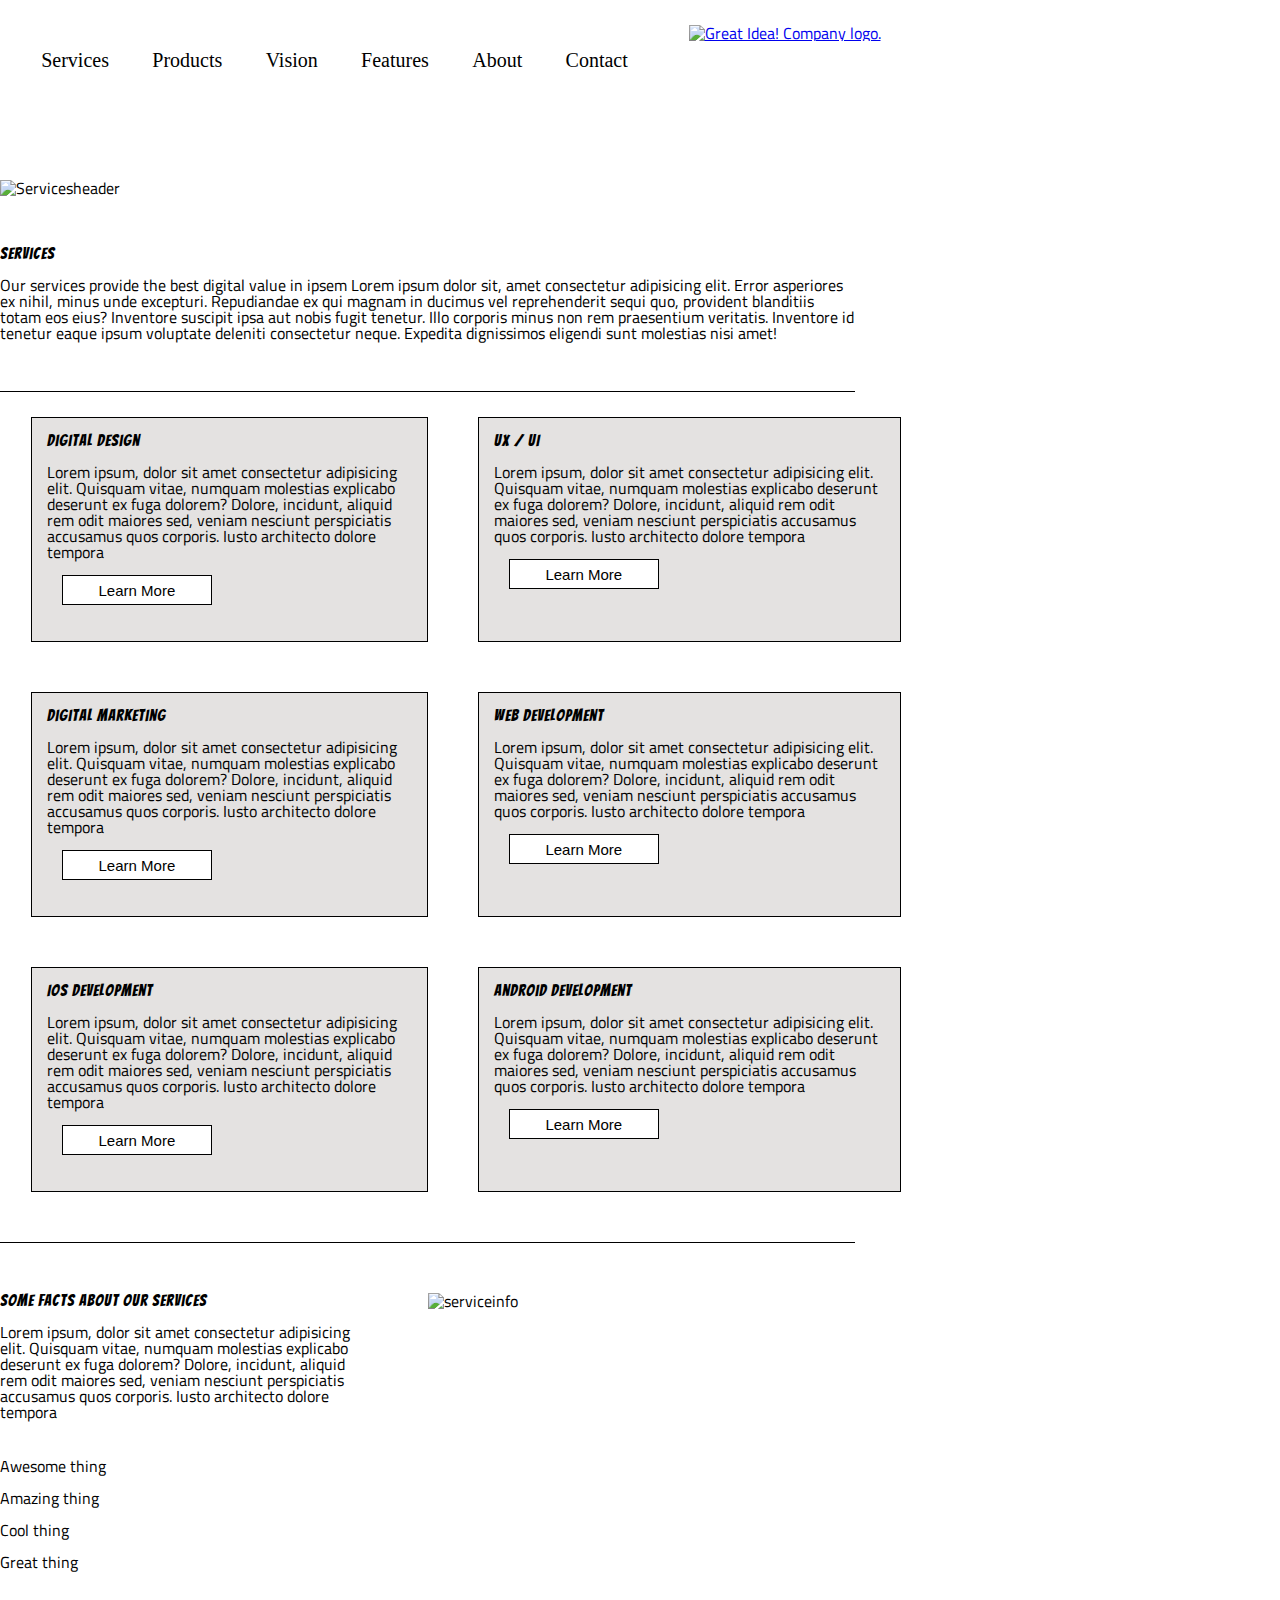
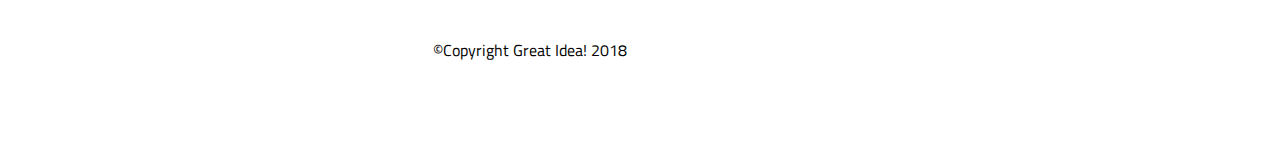
==== service.html @ 841cc433 "adds services html and css" ====
<!doctype html>

<html lang="en">

<head>
    <meta charset="utf-8">
    <meta viewport="width=device-width, initial-scale=1.0">

    <title>Great Idea!-Services</title>

    <link href="https://fonts.googleapis.com/css?family=Bangers|Titillium+Web" rel="stylesheet">
    <link href="https://fonts.google.com/specimen/Gugi/css?family=Gugi" rel="stylesheet">
    <link rel="stylesheet" href="css/index.css">

    <!--[if lt IE 9]>
    <script src="https://cdnjs.cloudflare.com/ajax/libs/html5shiv/3.7.3/html5shiv.js"></script>
  <![endif]-->
</head>

<body>
    <div class="header">
        <div class="nav">
            <a href="service.html">Services</a>
            <a href="product.html">Products</a>
            <a href="vision.html">Vision</a>
            <a href="#">Features</a>
            <a href="#">About</a>
            <a href="#">Contact</a>
        </div>
        <a href="index.html">
            <img class="logo" src="img/logo.png" alt="Great Idea! Company logo.">
        </a>

    </div>
    <div class="servicepg">
        <img class="shi" src="services-header.jpg" alt="Servicesheader">
        <h2>Services</h2>
        <p>Our services provide the best digital value in ipsem Lorem ipsum dolor sit, amet consectetur adipisicing
            elit.
            Error asperiores ex nihil, minus unde excepturi. Repudiandae ex qui magnam in ducimus vel reprehenderit
            sequi quo,
            provident blanditiis totam eos eius?
            Inventore suscipit ipsa aut nobis fugit tenetur. Illo corporis minus non rem praesentium veritatis.
            Inventore id
            tenetur eaque ipsum voluptate deleniti consectetur neque. Expedita dignissimos eligendi sunt molestias nisi
            amet!
        </p>
    </div>
    <div class="serviceopt">
        <div class="dd">
            <h3>Digital Design</h2>
                <p>Lorem ipsum, dolor sit amet consectetur adipisicing elit. Quisquam vitae, numquam molestias explicabo
                    deserunt ex fuga dolorem? Dolore, incidunt, aliquid rem odit maiores sed, veniam nesciunt
                    perspiciatis
                    accusamus quos
                    corporis. Iusto architecto dolore tempora</p>
                <button>Learn More</button>
        </div>
        <div class="ux">
            <h3>UX / UI</h2>
                <p>Lorem ipsum, dolor sit amet consectetur adipisicing elit. Quisquam vitae, numquam molestias explicabo
                    deserunt ex fuga dolorem? Dolore, incidunt, aliquid rem odit maiores sed, veniam nesciunt
                    perspiciatis
                    accusamus quos
                    corporis. Iusto architecto dolore tempora</p>
                <button>Learn More</button>
        </div>
        <div class="dm">
            <h3>Digital Marketing</h2>
                <p>Lorem ipsum, dolor sit amet consectetur adipisicing elit. Quisquam vitae, numquam molestias explicabo
                    deserunt ex fuga dolorem? Dolore, incidunt, aliquid rem odit maiores sed, veniam nesciunt
                    perspiciatis
                    accusamus quos
                    corporis. Iusto architecto dolore tempora</p>
                <button>Learn More</button>
        </div>
        <div class="wd">
            <h3>Web Development</h2>
                <p>Lorem ipsum, dolor sit amet consectetur adipisicing elit. Quisquam vitae, numquam molestias explicabo
                    deserunt ex fuga dolorem? Dolore, incidunt, aliquid rem odit maiores sed, veniam nesciunt
                    perspiciatis
                    accusamus quos
                    corporis. Iusto architecto dolore tempora</p>
                <button>Learn More</button>
        </div>
        <div class="ios">
            <h3>IOS Development</h2>
                <p>Lorem ipsum, dolor sit amet consectetur adipisicing elit. Quisquam vitae, numquam molestias explicabo
                    deserunt ex fuga dolorem? Dolore, incidunt, aliquid rem odit maiores sed, veniam nesciunt
                    perspiciatis
                    accusamus quos
                    corporis. Iusto architecto dolore tempora</p>
                <button>Learn More</button>
        </div>
        <div class="ad">
            <h3>Android Development</h2>
                <p>Lorem ipsum, dolor sit amet consectetur adipisicing elit. Quisquam vitae, numquam molestias explicabo
                    deserunt ex fuga dolorem? Dolore, incidunt, aliquid rem odit maiores sed, veniam nesciunt
                    perspiciatis
                    accusamus quos
                    corporis. Iusto architecto dolore tempora</p>
                <button>Learn More</button>
        </div>
    </div>
    <div class="facts">
        <div class="f">
            <h2>Some Facts About Our Services</h2>
            <p>Lorem ipsum, dolor sit amet consectetur adipisicing elit. Quisquam vitae, numquam molestias explicabo
                deserunt
                ex fuga dolorem? Dolore, incidunt, aliquid rem odit maiores sed, veniam nesciunt perspiciatis accusamus
                quos
                corporis. Iusto architecto dolore tempora</p>
            <ul>
                <li>Awesome thing</li>
                <li>Amazing thing</li>
                <li>Cool thing</li>
                <li>Great thing</li>
            </ul>
        </div>
        <img class="fimg" src="services-info.jpg" alt="serviceinfo">
    </div>
    <div class="footer">
        <div class="copyright">&copy;Copyright Great Idea! 2018</div>
    </div>
</body>

</html>
---- css/index.css ----
/* Use your own code or past solution for Great Idea Web Page CSS here! */
html, body, div, span, applet, object, iframe,
h1, h2, h3, h4, h5, h6, p, blockquote, pre,
a, abbr, acronym, address, big, cite, code,
del, dfn, em, img, ins, kbd, q, s, samp,
small, strike, strong, sub, sup, tt, var,
b, u, i, center,
dl, dt, dd, ol, ul, li,
fieldset, form, label, legend,
table, caption, tbody, tfoot, thead, tr, th, td,
article, aside, canvas, details, embed, 
figure, figcaption, footer, header, hgroup, 
menu, nav, output, ruby, section, summary,
time, mark, audio, video {
	margin: 0;
	padding: 0;
	border: 0;
	font-size: 100%;
	font: inherit;
	vertical-align: baseline;
}
/* HTML5 display-role reset for older browsers */
article, aside, details, figcaption, figure, 
footer, header, hgroup, menu, nav, section {
	display: block;
}
body {
	line-height: 1;
}

blockquote, q {
	quotes: none;
}
blockquote:before, blockquote:after,
q:before, q:after {
	content: '';
	content: none;
}
table {
	border-collapse: collapse;
	border-spacing: 0;
}

/* Set every element's box-sizing to border-box */
* {
    box-sizing: border-box;
}

html, body {
    height: 100%;
    font-family: 'Titillium Web', sans-serif;
}

h1, h2, h3, h4, h5 {
    font-family: 'Bangers', cursive;
    letter-spacing: 1px;
    margin-bottom: 15px;
}

/* Copy and paste your work from yesterday here and start to refactor into flexbox */
* {
  max-width: 900px;
  margin: 0 auto;
}

.header {
  width: 100%;
  height: 20%;
  display: flex;
  justify-content: space-around;
  align-content: center;
}
.nav {
  display: flex;
  justify-content: space-around;
  width: 70%;
  font-size: 20px;
  font-family: 'Gugi', serif;
  margin-top: 50px;
}
.nav a {
  color: black;
  text-decoration: none;
}
.header img.logo {
  width: 150px;
  margin-top: 25px;
}
.title {
  width: 95%;
  margin: 50px 0;
  display: flex;
  justify-content: space-around;
}
.title h1 {
  height: 250px;
  width: 25%;
  font-size: 75px;
  text-align: center;
}
.title button {
  font-size: 20px;
  width: 150px;
  height: 30px;
  background: white;
  border: 1px solid black;
  border-radius: 10%;
  cursor: pointer;
}
.titleimg {
  width: 300px;
  height: 300px;
}
.information {
  width: 95%;
  border-top: black 1px solid;
  display: flex;
  flex-wrap: wrap;
  justify-content: space-around;
  padding: 25px;
}
.information div {
  width: 50%;
}
.information p {
  width: 100%;
  height: 100px;
}
.infoimg {
  width: 95%;
}
.information2 {
  width: 95%;
  border-bottom: black 1px solid;
  display: flex;
  flex-wrap: wrap;
  justify-content: space-around;
  padding: 25px;
}
.information2 div {
  width: 33%;
}
.information2 p {
  width: 100%;
  height: 100px;
}
.information2 h2 {
  padding-right: 180px;
}
.footer {
  padding: 25px;
}
.address {
  width: 20%;
  letter-spacing: 2;
}
.copyright {
  padding: 25px;
  margin-left: 45%;
}


/* tablet styling*/
@media (max-width: 800px){
    .header {
        width: 100%;
        flex-direction: column-reverse;
    }
    .header .nav {
        width: 95%;
  
        justify-content: space-around;
    }
    .header .nav a {
        color: grey;
    }
    .header img {
       width: 150px;
       justify-content: space-evenly;
       margin: 0 auto; 
    }
    .title {
        width: 80%;
        justify-content: space-evenly;
    }
    .titleimg {
        display: none;
    }
    .infoimg {
        width: 100%;
    }
    .footer {
      padding: 25px;
    }
}
/* phone styling */
@media(max-width: 500px){
    .header {
        flex-direction: column-reverse;
    }
    .header img {
    width: 50%
    }
    .header .nav {
        display: flex;
        flex-direction: column;
        margin: 10px 0px;
    }
    .header .nav a {
        padding: 15px 200px;
        margin: 0;
        border-bottom: 1px solid gray;
    }
    .header .nav:first-child {
        border-top: 1px solid gray;
    }
    .title {
      width: 30%;
    }
   .information {
       flex-direction: column;
        width: 100%;
   }

   .information2 {
    flex-direction: column;
    width: 
   }
 


}


/* Service page CSS*/
.shi{
  width: 100%;
  height:200px;
}
.servicepg{
  width: 95%;
  padding-bottom: 50px;
  border-bottom: black solid 1px;
}
.servicepg h2{
  margin-top: 50px;
}
.serviceopt p{
  width: 100%;
  word-wrap: break-word;
}
.serviceopt{
 display: flex;
 flex-wrap: wrap;
 justify-content: center;
 align-content: space-between;
 width: 98%;
 margin: 25px;
 margin-right: 50px;
}
 .serviceopt button{
   font-size: 15px;
   font-family: Arial, sans-serif;
   width: 150px;
   height: 30px;
   background: white;
   border: black solid 1px;
   margin: 15px;
 } 
.dd{
  background: rgb(228, 226, 225);
  width: 45%;
  height: 225px;
  padding: 15px;
  border: 1px solid black;
  margin: 0px 50px 25px 0;
}
.ux{
  margin: 0;
  background:  rgb(228, 226, 225);
  border: 1px solid black;
  width: 48%;
  height: 225px;
  padding: 15px;
}
.dm{
  background:  rgb(228, 226, 225);
  width: 45%;
  height: 225px;
  padding: 15px;
  border: 1px solid black;
  margin: 25px 25px 25px 0px;
}
.wd{
  margin: 25px 0px 25px 25px;
  padding: 15px;
  border: 1px solid black;
  background: rgb(228, 226, 225);
  width: 48%;
  height: 225px;
}
.ios{
  margin: 25px 25px 0px 0px;
  background:  rgb(228, 226, 225);
  border: 1px solid black;
  width: 45%;
  height: 225px;
  padding: 15px;
}
.ad{
  margin: 25px 0px 0px 25px;
  background:  rgb(228, 226, 225);
  border: 1px solid black;
  width: 48%;
  height: 225px;
  padding: 15px;
}
.facts{
  width: 95%;
  height: 350px;
  padding-top: 50px;
  border-top: solid black 1px; 
  margin-top: 50px;

  display: flex;
  justify-content: center;
  align-content: space-between;
  line-height: 1;
}
.f{
  width: 50%;
  height: 450px;
}
.f p{
  width: 85%;
}
.facts ul{
  width: 50%;
  line-height: 2;
  margin-top: 30px;
}
.fimg{
  width: 50%;
  height: 300px;
}
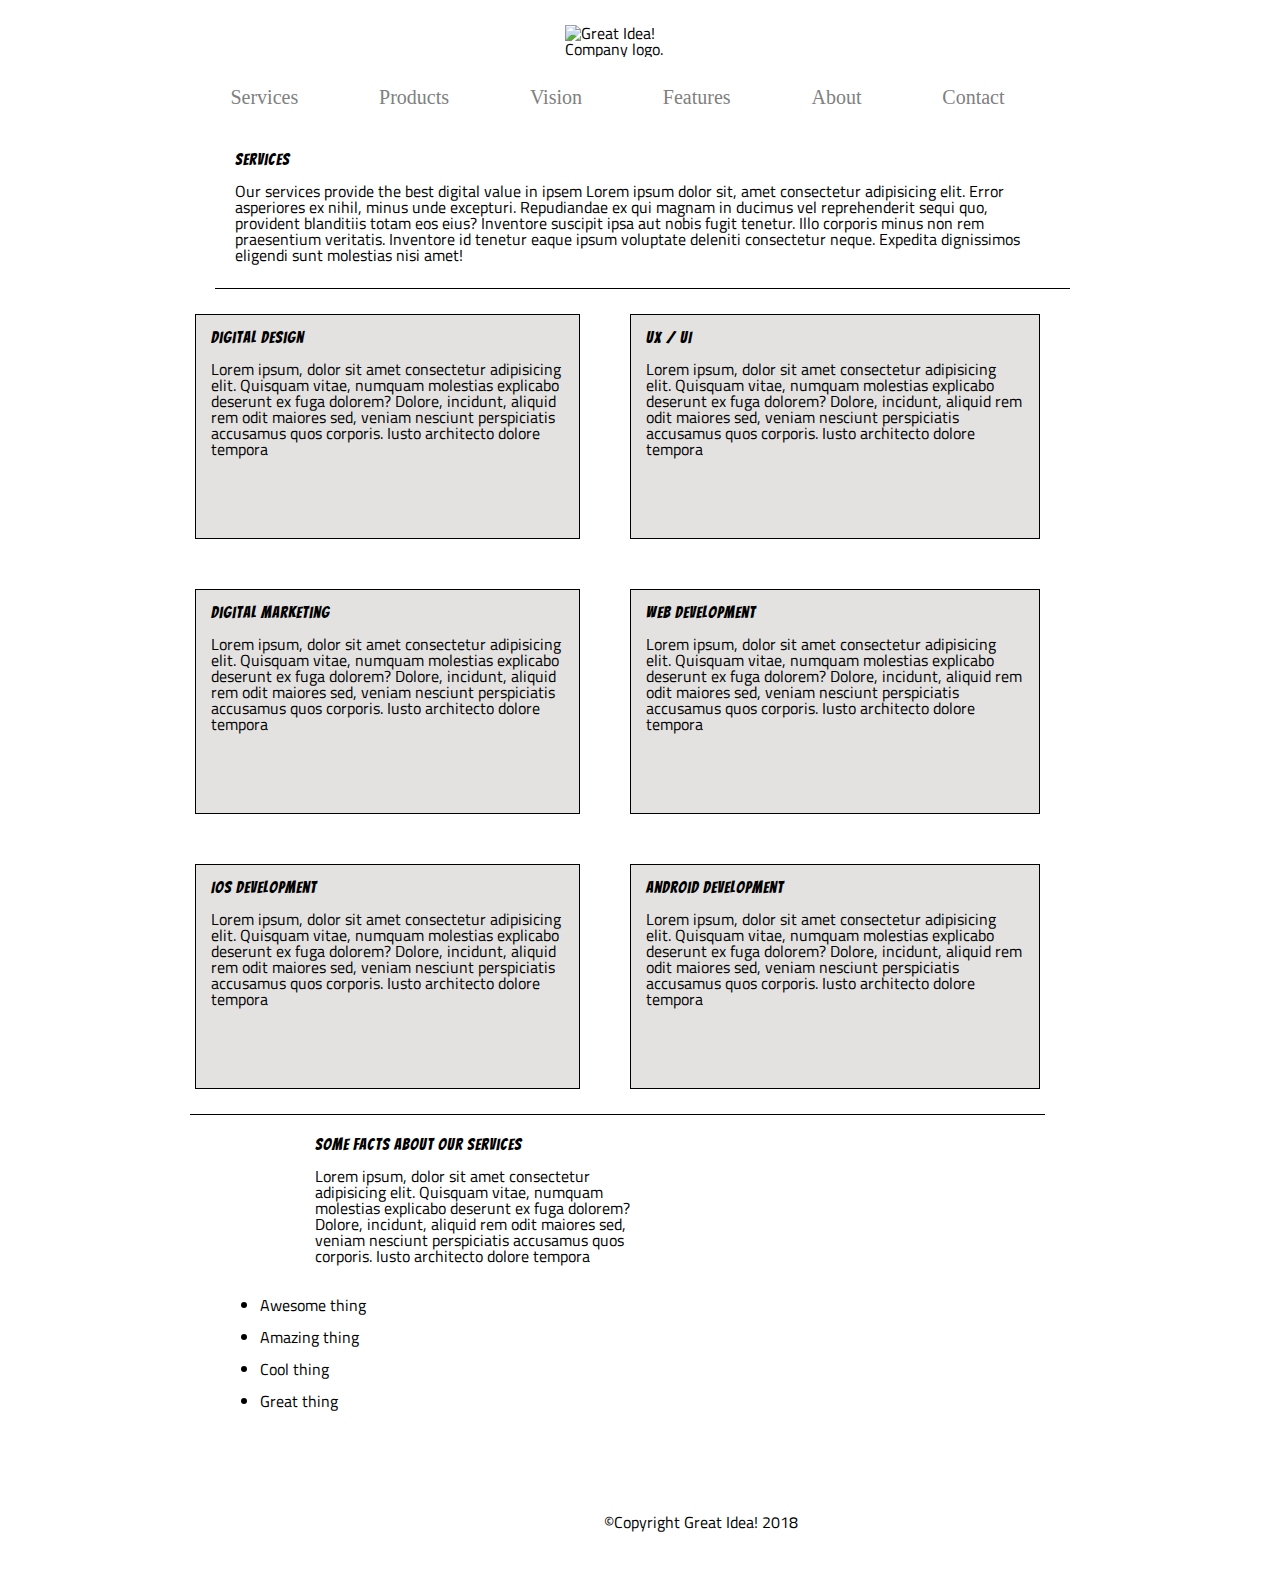
==== commit b2783f0f: "adss services page in min width" ====
--- a/service.html
+++ b/service.html
@@ -18,98 +18,108 @@
 </head>
 
 <body>
-    <div class="header">
-        <div class="nav">
-            <a href="service.html">Services</a>
-            <a href="product.html">Products</a>
-            <a href="vision.html">Vision</a>
-            <a href="#">Features</a>
-            <a href="#">About</a>
-            <a href="#">Contact</a>
+    <div class="container-service">
+        <div class="header">
+            <div class="nav">
+                <a href="service.html">Services</a>
+                <a href="product.html">Products</a>
+                <a href="vision.html">Vision</a>
+                <a href="#">Features</a>
+                <a href="#">About</a>
+                <a href="#">Contact</a>
+            </div>
+            <!--<a href="index.html"></a> -->
+            <img class="logo" src="img/logo.png" alt="Great Idea! Company logo.">
+
         </div>
-        <a href="index.html">
-            <img class="logo" src="img/logo.png" alt="Great Idea! Company logo.">
-        </a>
-
-    </div>
-    <div class="servicepg">
-        <img class="shi" src="services-header.jpg" alt="Servicesheader">
-        <h2>Services</h2>
-        <p>Our services provide the best digital value in ipsem Lorem ipsum dolor sit, amet consectetur adipisicing
-            elit.
-            Error asperiores ex nihil, minus unde excepturi. Repudiandae ex qui magnam in ducimus vel reprehenderit
-            sequi quo,
-            provident blanditiis totam eos eius?
-            Inventore suscipit ipsa aut nobis fugit tenetur. Illo corporis minus non rem praesentium veritatis.
-            Inventore id
-            tenetur eaque ipsum voluptate deleniti consectetur neque. Expedita dignissimos eligendi sunt molestias nisi
-            amet!
-        </p>
-    </div>
-    <div class="serviceopt">
-        <div class="dd">
-            <h3>Digital Design</h2>
+        <div class="servicepg">
+            <img class="shi" src="img/services-header.jpg" alt="Servicesheader">
+            <h2>Services</h2>
+            <p>Our services provide the best digital value in ipsem Lorem ipsum dolor sit, amet consectetur adipisicing
+                elit.
+                Error asperiores ex nihil, minus unde excepturi. Repudiandae ex qui magnam in ducimus vel reprehenderit
+                sequi quo,
+                provident blanditiis totam eos eius?
+                Inventore suscipit ipsa aut nobis fugit tenetur. Illo corporis minus non rem praesentium veritatis.
+                Inventore id
+                tenetur eaque ipsum voluptate deleniti consectetur neque. Expedita dignissimos eligendi sunt molestias
+                nisi
+                amet!
+            </p>
+        </div>
+        <div class="serviceopt">
+            <div class="dd">
+                <h3>Digital Design</h2>
+                    <p>Lorem ipsum, dolor sit amet consectetur adipisicing elit. Quisquam vitae, numquam molestias
+                        explicabo
+                        deserunt ex fuga dolorem? Dolore, incidunt, aliquid rem odit maiores sed, veniam nesciunt
+                        perspiciatis
+                        accusamus quos
+                        corporis. Iusto architecto dolore tempora</p>
+                    <button>Learn More</button>
+            </div>
+            <div class="ux">
+                <h3>UX / UI</h2>
+                    <p>Lorem ipsum, dolor sit amet consectetur adipisicing elit. Quisquam vitae, numquam molestias
+                        explicabo
+                        deserunt ex fuga dolorem? Dolore, incidunt, aliquid rem odit maiores sed, veniam nesciunt
+                        perspiciatis
+                        accusamus quos
+                        corporis. Iusto architecto dolore tempora</p>
+                    <button>Learn More</button>
+            </div>
+            <div class="dm">
+                <h3>Digital Marketing</h2>
+                    <p>Lorem ipsum, dolor sit amet consectetur adipisicing elit. Quisquam vitae, numquam molestias
+                        explicabo
+                        deserunt ex fuga dolorem? Dolore, incidunt, aliquid rem odit maiores sed, veniam nesciunt
+                        perspiciatis
+                        accusamus quos
+                        corporis. Iusto architecto dolore tempora</p>
+                    <button>Learn More</button>
+            </div>
+            <div class="wd">
+                <h3>Web Development</h2>
+                    <p>Lorem ipsum, dolor sit amet consectetur adipisicing elit. Quisquam vitae, numquam molestias
+                        explicabo
+                        deserunt ex fuga dolorem? Dolore, incidunt, aliquid rem odit maiores sed, veniam nesciunt
+                        perspiciatis
+                        accusamus quos
+                        corporis. Iusto architecto dolore tempora</p>
+                    <button>Learn More</button>
+            </div>
+            <div class="ios">
+                <h3>IOS Development</h2>
+                    <p>Lorem ipsum, dolor sit amet consectetur adipisicing elit. Quisquam vitae, numquam molestias
+                        explicabo
+                        deserunt ex fuga dolorem? Dolore, incidunt, aliquid rem odit maiores sed, veniam nesciunt
+                        perspiciatis
+                        accusamus quos
+                        corporis. Iusto architecto dolore tempora</p>
+                    <button>Learn More</button>
+            </div>
+            <div class="ad">
+                <h3>Android Development</h2>
+                    <p>Lorem ipsum, dolor sit amet consectetur adipisicing elit. Quisquam vitae, numquam molestias
+                        explicabo
+                        deserunt ex fuga dolorem? Dolore, incidunt, aliquid rem odit maiores sed, veniam nesciunt
+                        perspiciatis
+                        accusamus quos
+                        corporis. Iusto architecto dolore tempora</p>
+                    <button>Learn More</button>
+            </div>
+        </div>
+        <div class="facts">
+            <div class="f">
+                <div class="f f1"></div>
+                <h2>Some Facts About Our Services</h2>
                 <p>Lorem ipsum, dolor sit amet consectetur adipisicing elit. Quisquam vitae, numquam molestias explicabo
-                    deserunt ex fuga dolorem? Dolore, incidunt, aliquid rem odit maiores sed, veniam nesciunt
-                    perspiciatis
-                    accusamus quos
+                    deserunt
+                    ex fuga dolorem? Dolore, incidunt, aliquid rem odit maiores sed, veniam nesciunt perspiciatis
+                    accusamus
+                    quos
                     corporis. Iusto architecto dolore tempora</p>
-                <button>Learn More</button>
-        </div>
-        <div class="ux">
-            <h3>UX / UI</h2>
-                <p>Lorem ipsum, dolor sit amet consectetur adipisicing elit. Quisquam vitae, numquam molestias explicabo
-                    deserunt ex fuga dolorem? Dolore, incidunt, aliquid rem odit maiores sed, veniam nesciunt
-                    perspiciatis
-                    accusamus quos
-                    corporis. Iusto architecto dolore tempora</p>
-                <button>Learn More</button>
-        </div>
-        <div class="dm">
-            <h3>Digital Marketing</h2>
-                <p>Lorem ipsum, dolor sit amet consectetur adipisicing elit. Quisquam vitae, numquam molestias explicabo
-                    deserunt ex fuga dolorem? Dolore, incidunt, aliquid rem odit maiores sed, veniam nesciunt
-                    perspiciatis
-                    accusamus quos
-                    corporis. Iusto architecto dolore tempora</p>
-                <button>Learn More</button>
-        </div>
-        <div class="wd">
-            <h3>Web Development</h2>
-                <p>Lorem ipsum, dolor sit amet consectetur adipisicing elit. Quisquam vitae, numquam molestias explicabo
-                    deserunt ex fuga dolorem? Dolore, incidunt, aliquid rem odit maiores sed, veniam nesciunt
-                    perspiciatis
-                    accusamus quos
-                    corporis. Iusto architecto dolore tempora</p>
-                <button>Learn More</button>
-        </div>
-        <div class="ios">
-            <h3>IOS Development</h2>
-                <p>Lorem ipsum, dolor sit amet consectetur adipisicing elit. Quisquam vitae, numquam molestias explicabo
-                    deserunt ex fuga dolorem? Dolore, incidunt, aliquid rem odit maiores sed, veniam nesciunt
-                    perspiciatis
-                    accusamus quos
-                    corporis. Iusto architecto dolore tempora</p>
-                <button>Learn More</button>
-        </div>
-        <div class="ad">
-            <h3>Android Development</h2>
-                <p>Lorem ipsum, dolor sit amet consectetur adipisicing elit. Quisquam vitae, numquam molestias explicabo
-                    deserunt ex fuga dolorem? Dolore, incidunt, aliquid rem odit maiores sed, veniam nesciunt
-                    perspiciatis
-                    accusamus quos
-                    corporis. Iusto architecto dolore tempora</p>
-                <button>Learn More</button>
-        </div>
-    </div>
-    <div class="facts">
-        <div class="f">
-            <h2>Some Facts About Our Services</h2>
-            <p>Lorem ipsum, dolor sit amet consectetur adipisicing elit. Quisquam vitae, numquam molestias explicabo
-                deserunt
-                ex fuga dolorem? Dolore, incidunt, aliquid rem odit maiores sed, veniam nesciunt perspiciatis accusamus
-                quos
-                corporis. Iusto architecto dolore tempora</p>
+            </div>
             <ul>
                 <li>Awesome thing</li>
                 <li>Amazing thing</li>
@@ -117,11 +127,12 @@
                 <li>Great thing</li>
             </ul>
         </div>
-        <img class="fimg" src="services-info.jpg" alt="serviceinfo">
+        <img class="fimg" src="img/services-info.png" alt="serviceinfo">
     </div>
     <div class="footer">
         <div class="copyright">&copy;Copyright Great Idea! 2018</div>
     </div>
+    </div>
 </body>
 
 </html>--- a/css/index.css
+++ b/css/index.css
@@ -58,11 +58,11 @@
 }
 
 /* Copy and paste your work from yesterday here and start to refactor into flexbox */
-* {
+
+.container-home {
   max-width: 900px;
   margin: 0 auto;
 }
-
 .header {
   width: 100%;
   height: 20%;
@@ -76,7 +76,7 @@
   width: 70%;
   font-size: 20px;
   font-family: 'Gugi', serif;
-  margin-top: 50px;
+  margin-top: 30px;
 }
 .nav a {
   color: black;
@@ -116,11 +116,11 @@
   border-top: black 1px solid;
   display: flex;
   flex-wrap: wrap;
-  justify-content: space-around;
+  justify-content: space-between;
   padding: 25px;
 }
-.information div {
-  width: 50%;
+/*.information div {
+  width: 48%;*/
 }
 .information p {
   width: 100%;
@@ -131,14 +131,15 @@
 }
 .information2 {
   width: 95%;
+  display: flex;
+  flex-wrap: wrap;
+  justify-content: space-between;
   border-bottom: black 1px solid;
-  display: flex;
-  flex-wrap: wrap;
   justify-content: space-around;
   padding: 25px;
 }
-.information2 div {
-  width: 33%;
+/*.information2 div {
+  width: %;*/
 }
 .information2 p {
   width: 100%;
@@ -168,7 +169,6 @@
     }
     .header .nav {
         width: 95%;
-  
         justify-content: space-around;
     }
     .header .nav a {
@@ -221,7 +221,10 @@
        flex-direction: column;
         width: 100%;
    }
-
+.information.div {
+  width: 90%;
+  height: 200px;
+}
    .information2 {
     flex-direction: column;
     width: 
@@ -233,18 +236,23 @@
 
 
 /* Service page CSS*/
+.container-service {
+  max-width: 900px;
+  margin: 0 auto;
+}
 .shi{
   width: 100%;
   height:200px;
+  padding: 25px 0;
 }
 .servicepg{
+  display: flex;
+  flex-direction: column;
   width: 95%;
-  padding-bottom: 50px;
+  padding-bottom: 25px;
   border-bottom: black solid 1px;
 }
-.servicepg h2{
-  margin-top: 50px;
-}
+
 .serviceopt p{
   width: 100%;
   word-wrap: break-word;
@@ -254,9 +262,9 @@
  flex-wrap: wrap;
  justify-content: center;
  align-content: space-between;
- width: 98%;
- margin: 25px;
- margin-right: 50px;
+ width: 95%;
+ margin: 25px 0;
+
 }
  .serviceopt button{
    font-size: 15px;
@@ -264,8 +272,10 @@
    width: 150px;
    height: 30px;
    background: white;
+   border-radius: 12%;
    border: black solid 1px;
    margin: 15px;
+   cursor: pointer;
  } 
 .dd{
   background: rgb(228, 226, 225);
@@ -273,7 +283,7 @@
   height: 225px;
   padding: 15px;
   border: 1px solid black;
-  margin: 0px 50px 25px 0;
+  margin-right: 50px;
 }
 .ux{
   margin: 0;
@@ -289,18 +299,20 @@
   height: 225px;
   padding: 15px;
   border: 1px solid black;
-  margin: 25px 25px 25px 0px;
+  margin-right: 50px;
+  margin-top: 50px;
 }
 .wd{
-  margin: 25px 0px 25px 25px;
-  padding: 15px;
-  border: 1px solid black;
-  background: rgb(228, 226, 225);
+  margin-top: 50px;
+  background:  rgb(228, 226, 225);
+  border: 1px solid black;
   width: 48%;
   height: 225px;
-}
-.ios{
-  margin: 25px 25px 0px 0px;
+  padding: 15px;
+}
+.ios {
+  margin-right: 50px;
+  margin-top: 50px;0px;
   background:  rgb(228, 226, 225);
   border: 1px solid black;
   width: 45%;
@@ -308,7 +320,7 @@
   padding: 15px;
 }
 .ad{
-  margin: 25px 0px 0px 25px;
+  margin-top: 50px;
   background:  rgb(228, 226, 225);
   border: 1px solid black;
   width: 48%;
@@ -318,10 +330,9 @@
 .facts{
   width: 95%;
   height: 350px;
-  padding-top: 50px;
+  padding-top: 25px;
   border-top: solid black 1px; 
-  margin-top: 50px;
-
+  margin-top: 25px;
   display: flex;
   justify-content: center;
   align-content: space-between;
@@ -329,7 +340,6 @@
 }
 .f{
   width: 50%;
-  height: 450px;
 }
 .f p{
   width: 85%;
@@ -337,9 +347,252 @@
 .facts ul{
   width: 50%;
   line-height: 2;
-  margin-top: 30px;
+  margin-top: 25px;
+  margin-left: 20px;
 }
 .fimg{
   width: 50%;
   height: 300px;
-}+}
+
+
+/* service page tablet media*/
+
+
+@media (min-width: 300px) {
+  .shi {
+    display: none;
+  }
+  .servicepg {
+    width: 95%;
+    padding: 20px;
+  
+  }
+  .dd {
+    margin: 10px 0;
+    width: 80%;
+    background: whitesmoke;
+    
+  }
+  .ux {
+    margin: 0;
+    width: 80%;
+    background: whitesmoke;
+  }
+  .dm {
+    margin: 10px 0;
+    width: 80%;
+    background: whitesmoke;
+  }
+  .wd {
+    margin: 10px 0;
+    width: 80%;
+    background: whitesmoke;
+  }
+  .ios {
+    margin: 10px 0;
+    width: 80%;
+    background: whitesmoke;
+  }
+  .ad {
+    margin: 10px 0;
+    width: 80%;
+    background: whitesmoke;
+  }
+  .fimg {
+    display: none;
+  }
+  .facts {
+    display: flex;
+    flex-direction: column;
+    padding: 50px;
+    margin-top: 50px; 
+  }
+.f .f1 {
+  width: 200px;
+}
+  .serviceopt button {
+    display: none;
+  }
+}
+/* service page tablet media*/
+@media (min-width: 700px){
+  .header {
+    width: 100%;
+    flex-direction: column-reverse;
+  }
+  .header .nav {
+    width: 95%;
+    justify-content: space-around;
+}
+
+  .header .nav a {
+    color: grey;
+}
+.header img {
+   width: 150px;
+   justify-content: space-evenly;
+   margin: 0 auto; 
+}
+.shi {
+  display: none;
+}
+.servicepg {
+  margin: 25px;
+}
+.dd {
+  margin: 0;
+  width: 40%;
+}
+.ux {
+  margin: 0;
+  width: 40%;
+}
+.dm {
+  margin: 0;
+  width: 40%;
+}
+.wd {
+  margin: 0;
+  width: 40%;
+}
+.ios {
+  margin: 0;
+  width: 40%;
+}
+.ad {
+  margin: 0;
+  width: 40%;
+}
+.fimg {
+  display: none;
+}
+.f {
+  display: flex;
+  flex-direction: column;
+  margin: 0 75px;
+}
+}
+
+/* standard query*/
+@media (min-width: 900px){
+  .container-service {
+    max-width: 900px;
+    margin: 0 auto;
+  }
+  .shi{
+    display: 
+    width: 100%;
+    height:200px;
+    padding: 25px 0;
+  }
+  .servicepg{
+    display: flex;
+    flex-direction: column;
+    width: 95%;
+    padding-bottom: 25px;
+    border-bottom: black solid 1px;
+  }
+  
+  .serviceopt p{
+    width: 100%;
+    word-wrap: break-word;
+  }
+  .serviceopt{
+   display: flex;
+   flex-wrap: wrap;
+   justify-content: center;
+   align-content: space-between;
+   width: 95%;
+   margin: 25px 0;
+  
+  }
+   .serviceopt button{
+     font-size: 15px;
+     font-family: Arial, sans-serif;
+     width: 150px;
+     height: 30px;
+     background: white;
+     border-radius: 12%;
+     border: black solid 1px;
+     margin: 15px;
+     cursor: pointer;
+   } 
+  .dd{
+    background: rgb(228, 226, 225);
+    width: 45%;
+    height: 225px;
+    padding: 15px;
+    border: 1px solid black;
+    margin-right: 50px;
+  }
+  .ux{
+    margin: 0;
+    background:  rgb(228, 226, 225);
+    border: 1px solid black;
+    width: 48%;
+    height: 225px;
+    padding: 15px;
+  }
+  .dm{
+    background:  rgb(228, 226, 225);
+    width: 45%;
+    height: 225px;
+    padding: 15px;
+    border: 1px solid black;
+    margin-right: 50px;
+    margin-top: 50px;
+  }
+  .wd{
+    margin-top: 50px;
+    background:  rgb(228, 226, 225);
+    border: 1px solid black;
+    width: 48%;
+    height: 225px;
+    padding: 15px;
+  }
+  .ios {
+    margin-right: 50px;
+    margin-top: 50px;0px;
+    background:  rgb(228, 226, 225);
+    border: 1px solid black;
+    width: 45%;
+    height: 225px;
+    padding: 15px;
+  }
+  .ad{
+    margin-top: 50px;
+    background:  rgb(228, 226, 225);
+    border: 1px solid black;
+    width: 48%;
+    height: 225px;
+    padding: 15px;
+  }
+  .facts{
+    width: 95%;
+    height: 350px;
+    padding-top: 25px;
+    border-top: solid black 1px; 
+    margin-top: 25px;
+    display: flex;
+    justify-content: center;
+    align-content: space-between;
+    line-height: 1;
+  }
+  .f{
+    width: 50%;
+  }
+  .f p{
+    width: 85%;
+  }
+  .facts ul{
+    width: 50%;
+    line-height: 2;
+    margin-top: 25px;
+    margin-left: 20px;
+  }
+  .fimg{
+    width: 50%;
+    height: 300px;
+  }
+}
